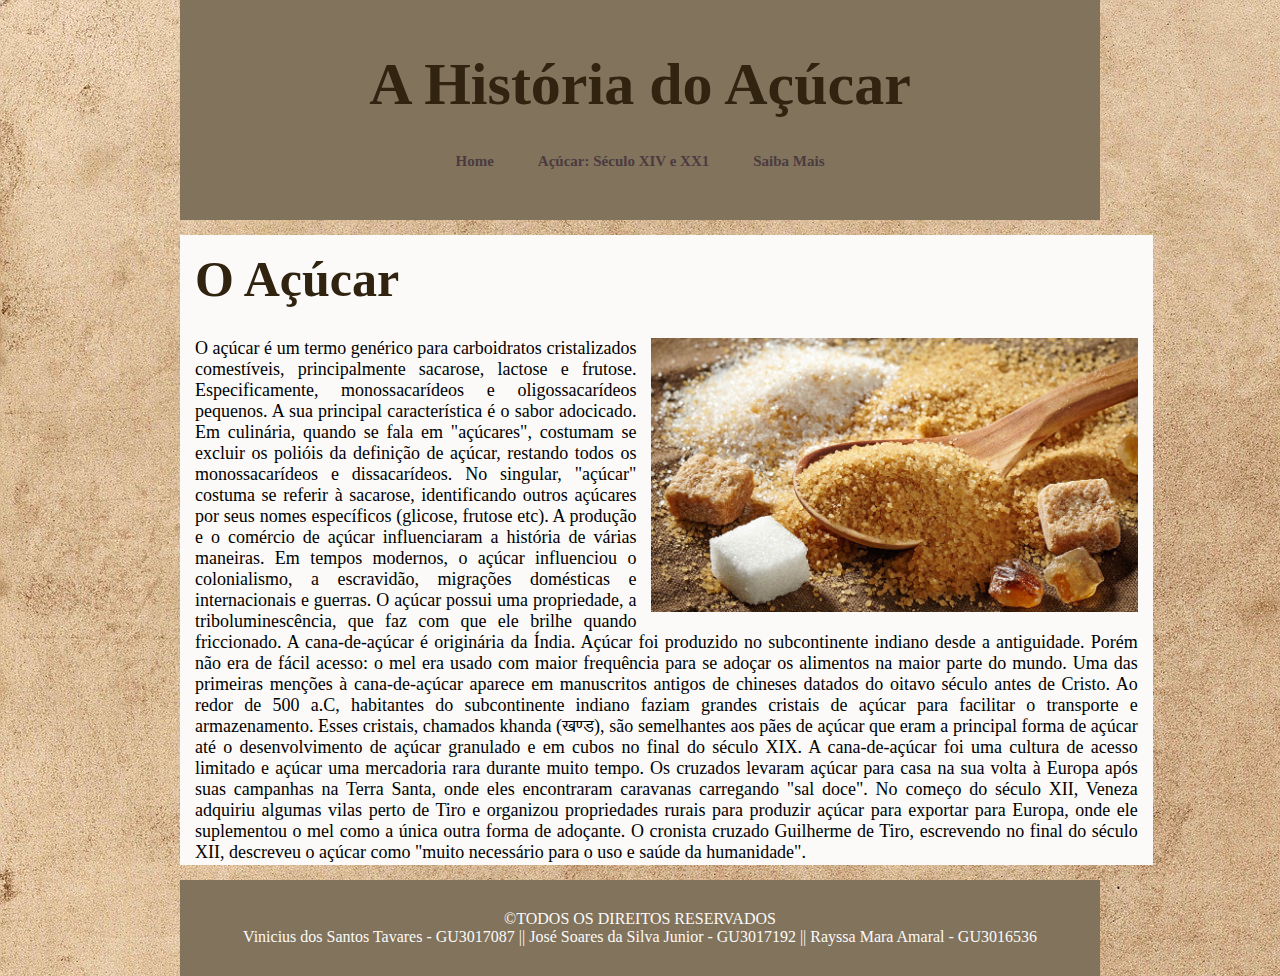
==== index.html @ 620f6b25 "Add files via upload" ====
<!DOCTYPE html>
<html lang="pt-br">
<head>
	<meta charset="utf-8">
	<meta name="viewport" content="width=device-width, initial-scale=1">
	<link rel="stylesheet" type="text/css" href="css/estilo.css">
	<link rel="shortcut icon" type="image/x-icon" href="imagens/favicon.ico">
	<title>Home</title>
</head>
<body>
	<main>
		<header>
			<h1>A História do Açúcar</h1>
			<nav><br>
				<a href="index.html">Home</a>
				<a href="acucar.html">Açúcar: Século XIV e XX1</a>
				<a href="saiba.html">Saiba Mais</a>
			</nav>
		</header>
		<div><!--geral-->
			<div id="area_postagens"><!--postagens-->
				<h1>O Açúcar</h1>
				<img src="imagens/açucar2.jpg">
				<p id="texto_home">
					O açúcar é um termo genérico para carboidratos cristalizados comestíveis, principalmente sacarose, lactose e frutose. Especificamente, monossacarídeos e oligossacarídeos pequenos. A sua principal característica é o sabor adocicado. Em culinária, quando se fala em "açúcares", costumam se excluir os polióis da definição de açúcar, restando todos os monossacarídeos e dissacarídeos. No singular, "açúcar" costuma se referir à sacarose, identificando outros açúcares por seus nomes específicos (glicose, frutose etc). A produção e o comércio de açúcar influenciaram a história de várias maneiras. Em tempos modernos, o açúcar influenciou o colonialismo, a escravidão, migrações domésticas e internacionais e guerras. O açúcar possui uma propriedade, a triboluminescência, que faz com que ele brilhe quando friccionado. A cana-de-açúcar é originária da Índia. Açúcar foi produzido no subcontinente indiano desde a antiguidade. Porém não era de fácil acesso: o mel era usado com maior frequência para se adoçar os alimentos na maior parte do mundo. Uma das primeiras menções à cana-de-açúcar aparece em manuscritos antigos de chineses datados do oitavo século antes de Cristo. Ao redor de 500 a.C, habitantes do subcontinente indiano faziam grandes cristais de açúcar para facilitar o transporte e armazenamento. Esses cristais, chamados khanda (खण्ड), são semelhantes aos pães de açúcar que eram a principal forma de açúcar até o desenvolvimento de açúcar granulado e em cubos no final do século XIX. A cana-de-açúcar foi uma cultura de acesso limitado e açúcar uma mercadoria rara durante muito tempo. Os cruzados levaram açúcar para casa na sua volta à Europa após suas campanhas na Terra Santa, onde eles encontraram caravanas carregando "sal doce". No começo do século XII, Veneza adquiriu algumas vilas perto de Tiro e organizou propriedades rurais para produzir açúcar para exportar para Europa, onde ele suplementou o mel como a única outra forma de adoçante. O cronista cruzado Guilherme de Tiro, escrevendo no final do século XII, descreveu o açúcar como "muito necessário para o uso e saúde da humanidade".
				</p>
				<br>
			</div>
		</div>
		<div id="area_rodape"><!--rodapé-->
			<center>
				&copy;TODOS OS DIREITOS RESERVADOS <br>
				Vinicius dos Santos Tavares - GU3017087 ||
				
				José Soares da Silva Junior - GU3017192 ||
	
				Rayssa Mara Amaral - GU3016536
			</center>
		</div>
	</main>
</body>
</html>
---- css/estilo.css ----
*{
	margin: 0px;
	padding: 0px;
}
body{
	font-family: 'Source Serif Pro', serif;
	background-image: url(../imagens/papel.jpg);
}
header{
	background-position: center;
	background-color: #82735c;
	padding: 50px;
	margin-right: 180px;
	margin-left: 180px;
}
h1{
	text-align: center;
	font-family: 'Playfair Display', serif;
	font-size: 60px;
	color: #30230f;
	margin-bottom: 15px;
}
nav{
	text-align: center;
}
a{
	color: #4b3b40;
	text-decoration: none;
	padding: 20px;
	font-weight: bold;
	font-size: 15px;
}
a:hover{
	color: #fbfaf9;
}
a:hover:after{
	width: 100%;
}
#area_postagens{
	background-position: center;
	background-color: #fbfaf9;
	margin-right: 180px;
	margin-left: 180px;
	margin-top: 15px;
	margin-bottom: 15px;
	width: 76%;
	height: 630px;
}
#area_postagens img{
	float: right;
	width: 50%;
	padding-right: 15px;
	padding-left: 15px;
	padding-top: 15px;
	padding-bottom: 5px;
}
#area_postagens h1{
	font-size: 50px;
	text-align: left;
	padding-left: 15px;
	padding-top: 15px;
}
#texto_home{
	padding: 15px;
	text-align: justify;
	font-size: 18px;
}
#area_postagens_pag2{
	width: 76%;
	background-color: #fbfaf9;
	margin-right: 185px;
	margin-left: 185px;
}
#area_postagens_pag2 img{
	margin: 20px;
	float: left;
	width: 50%;
}
#area_postagens_pag2 h1{
	padding-top: 15px;
	text-align: center;
	font-size: 40px;
	margin: 20px;
}
#texto_pag2{
	padding: 20px;
	color: #4b3b40;
	font-size: 18px;
	text-align: justify;
}
#area2_postagens_pag2{
	width: 76%;
	background-color: #fbfaf9;
	margin-right: 185px;
	margin-left: 185px;
}
#area2_postagens_pag2 img{
	float: right;
	margin: 20px;
	width: 50%;
}
#area2_postagens_pag2 h1{
	text-align: center;
	font-size: 40px;
}
#area2_postagens_pag2 h2{
	text-align: center;
	font-size: 20px;
}
#texto2_pag2{ 
	padding: 15px;
	font-size: 18px ;
	text-align: justify;
	color: #4b3b40;
}
#area3_postagens_pag2{
	height: 415px;
	width: 76%;
	background-color: #fbfaf9;
	margin-right: 185px;
	margin-left: 185px;
	margin-bottom: 15px;
}
#area3_postagens_pag2 img{
	padding: 15px;
	float: left;
	width: 50%;
}
#area3_postagens_pag2 h1{
	text-align: center;
	font-size: 40px;
}
#texto3_pag2{ 
	padding: 20px;
	font-size: 18px ;
	text-align: justify;
	color: #4b3b40;
}
#area_video{
	margin-top: 50px;
	margin-bottom: 50px;
}
#area_rodape{
	padding: 30px;
	clear: both;
	background-color: #82735c ;
	font-size: 16px;
	color: #fbfaf9;
	margin-right: 180px;
	margin-left: 180px;
}
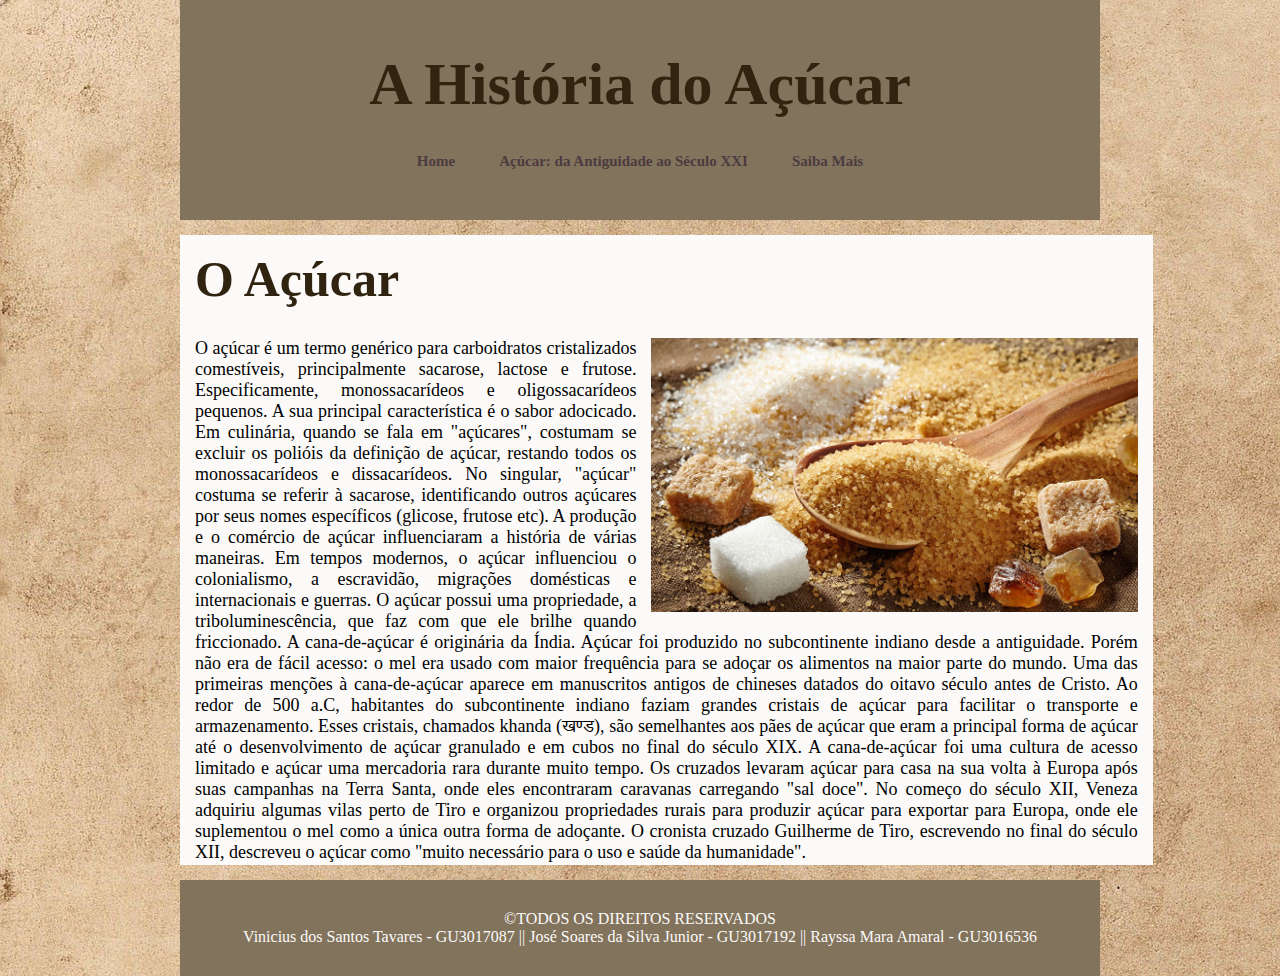
==== commit 2f3fde90: "Update index.html" ====
--- a/index.html
+++ b/index.html
@@ -13,7 +13,7 @@
 			<h1>A História do Açúcar</h1>
 			<nav><br>
 				<a href="index.html">Home</a>
-				<a href="acucar.html">Açúcar: Século XIV e XX1</a>
+				<a href="acucar.html">Açúcar: da Antiguidade ao Século XXI</a>
 				<a href="saiba.html">Saiba Mais</a>
 			</nav>
 		</header>
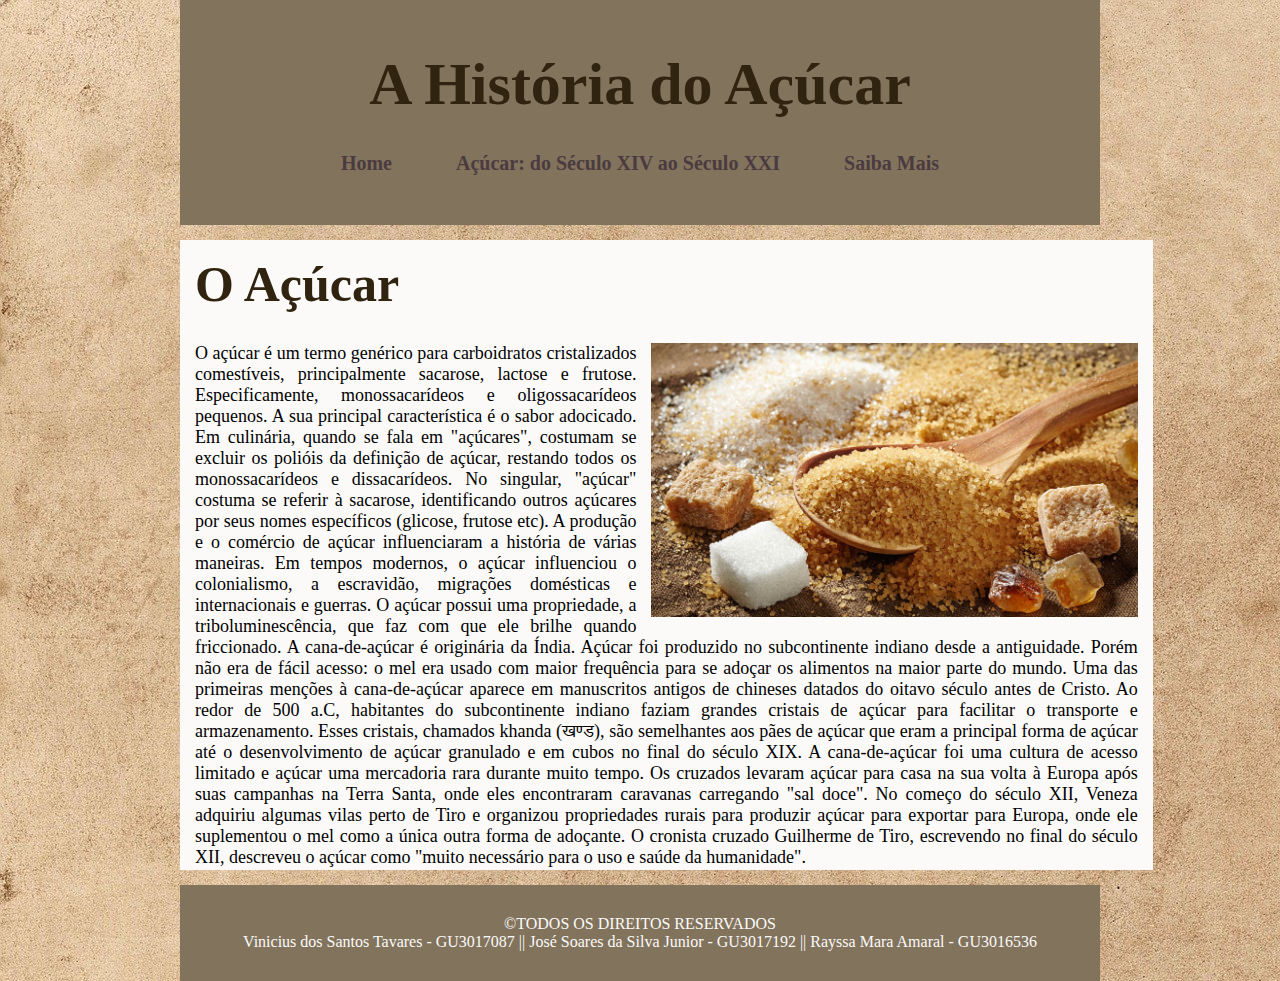
==== commit 57663c93: "Update index.html" ====
--- a/index.html
+++ b/index.html
@@ -13,7 +13,7 @@
 			<h1>A História do Açúcar</h1>
 			<nav><br>
 				<a href="index.html">Home</a>
-				<a href="acucar.html">Açúcar: da Antiguidade ao Século XXI</a>
+				<a href="acucar.html">Açúcar: do Século XIV ao Século XXI</a>
 				<a href="saiba.html">Saiba Mais</a>
 			</nav>
 		</header>
--- a/css/estilo.css
+++ b/css/estilo.css
@@ -26,15 +26,19 @@
 a{
 	color: #4b3b40;
 	text-decoration: none;
-	padding: 20px;
+	padding: 30px;
 	font-weight: bold;
-	font-size: 15px;
+	font-size: 20px;
 }
 a:hover{
 	color: #fbfaf9;
 }
 a:hover:after{
 	width: 100%;
+}
+#fonte_home{
+	padding: 15px;
+	font-size: 15px;
 }
 #area_postagens{
 	background-position: center;
@@ -65,6 +69,29 @@
 	text-align: justify;
 	font-size: 18px;
 }
+#area_nassau{
+	margin-top: 15px;
+	width: 76%;
+	background-color: #fbfaf9;
+	margin-right: 185px;
+	margin-left: 185px;
+}
+#area_nassau img{
+	float: right;
+	width: 20%;
+	padding: 15px;
+}
+#area_nassau h1{
+	padding: 15px;
+	text-align: center;
+	font-size: 40px;
+}
+#texto_nassau{
+	padding: 15px;
+	font-size: 18px ;
+	text-align: justify;
+	color: #4b3b40;
+}
 #area_postagens_pag2{
 	width: 76%;
 	background-color: #fbfaf9;
@@ -72,15 +99,14 @@
 	margin-left: 185px;
 }
 #area_postagens_pag2 img{
-	margin: 20px;
+	padding: 15px;
 	float: left;
 	width: 50%;
 }
 #area_postagens_pag2 h1{
-	padding-top: 15px;
 	text-align: center;
 	font-size: 40px;
-	margin: 20px;
+	padding: 15px;
 }
 #texto_pag2{
 	padding: 20px;
@@ -96,12 +122,15 @@
 }
 #area2_postagens_pag2 img{
 	float: right;
-	margin: 20px;
+	padding: 15px;
 	width: 50%;
 }
 #area2_postagens_pag2 h1{
 	text-align: center;
 	font-size: 40px;
+	padding-top: 15px;
+	padding-right: 15px;
+	padding-left: 15px;
 }
 #area2_postagens_pag2 h2{
 	text-align: center;
@@ -114,7 +143,7 @@
 	color: #4b3b40;
 }
 #area3_postagens_pag2{
-	height: 415px;
+	height: 445px;
 	width: 76%;
 	background-color: #fbfaf9;
 	margin-right: 185px;
@@ -129,6 +158,7 @@
 #area3_postagens_pag2 h1{
 	text-align: center;
 	font-size: 40px;
+	padding: 15px;
 }
 #texto3_pag2{ 
 	padding: 20px;
@@ -148,4 +178,4 @@
 	color: #fbfaf9;
 	margin-right: 180px;
 	margin-left: 180px;
-}+}
